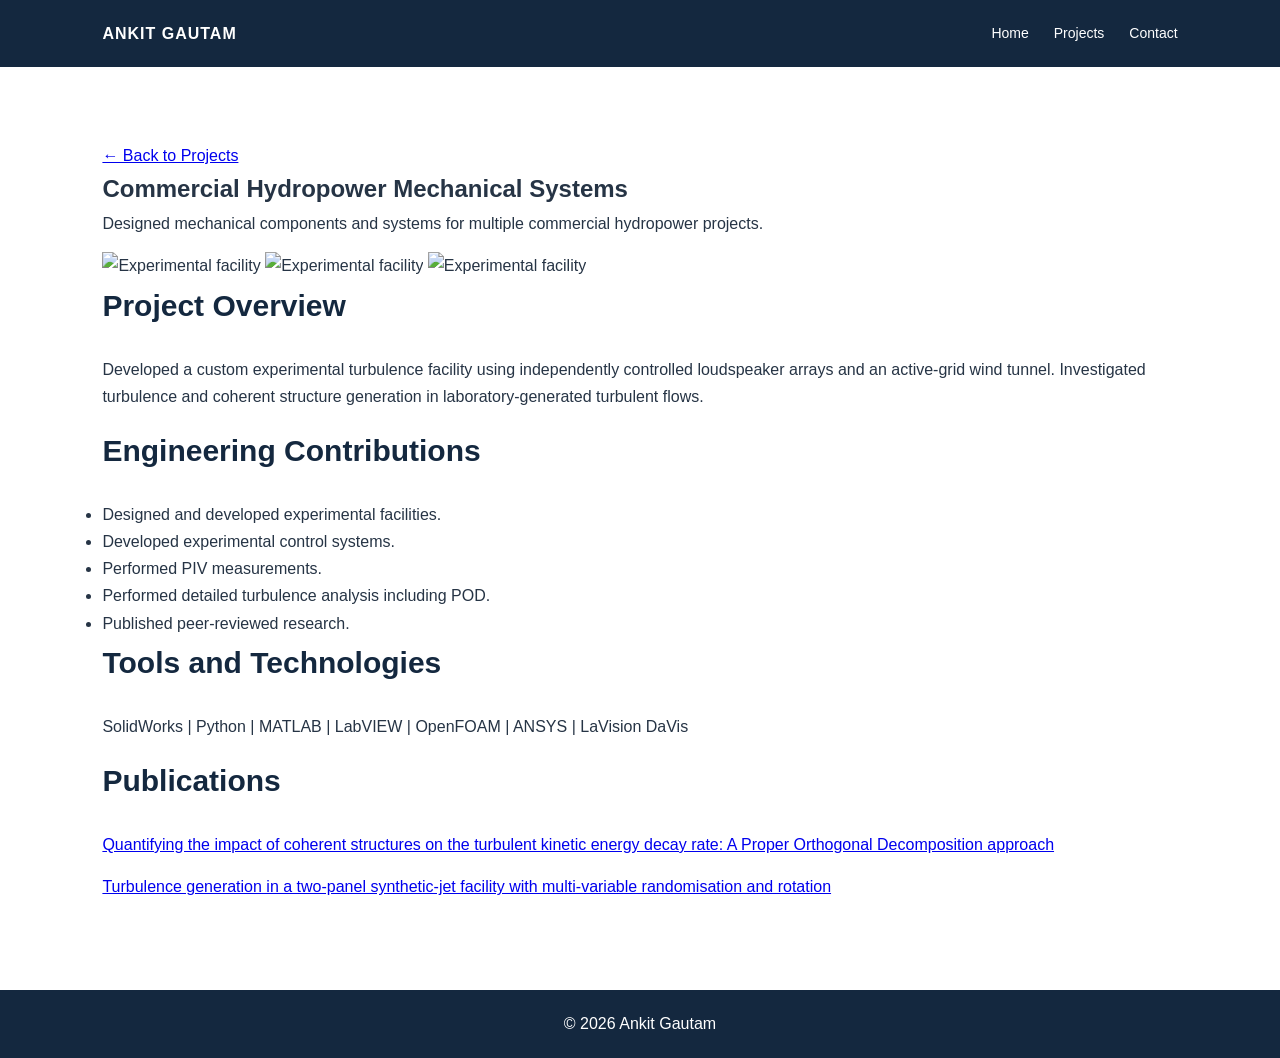
==== projects/hydropower.html @ 94ad088b "Create hydropower.html" ====
<!DOCTYPE html>
<html lang="en">
<head>
    <meta charset="UTF-8">
    <meta name="viewport" content="width=device-width, initial-scale=1.0">

    <title>Hydropower Mechanical Systems | Ankit Gautam</title>

    <link rel="stylesheet" href="../style.css">
</head>

<body>

<header>
    <nav class="navbar">
        <a href="../index.html" class="logo">
            ANKIT GAUTAM
        </a>

        <div class="nav-links">
            <a href="../index.html">Home</a>
            <a href="../index.html#projects">Projects</a>
            <a href="../index.html#contact">Contact</a>
        </div>
    </nav>
</header>

<section class="section">

    <a href="../index.html#projects">
        ← Back to Projects
    </a>

    <h1>Commercial Hydropower
        Mechanical Systems</h1>

    <p>
        Designed mechanical components and systems
        for multiple commercial hydropower
        projects.
    </p>

    <img src="../assets/gate.jpeg"
         alt="Experimental facility"
         style="width:70%; max-width:350px;">
    <img src="../assets/bifurcation.PNG"
         alt="Experimental facility"
         style="width:70%; max-width:350px;">
    <img src="../assets/dish.jpg"
         alt="Experimental facility"
         style="width:70%; max-width:250px;">

    <h2>Project Overview</h2>

    <p>
        Developed a custom experimental turbulence
        facility using independently controlled
        loudspeaker arrays and an active-grid wind tunnel.
        Investigated turbulence and coherent structure generation in laboratory-generated turbulent flows.
    </p>

    <h2>Engineering Contributions</h2>

    <ul>
        <li>Designed and developed experimental facilities.</li>
        <li>Developed experimental control systems.</li>
        <li>Performed PIV measurements.</li>
        <li>Performed detailed turbulence analysis including POD.</li>
        <li>Published peer-reviewed research.</li>
    </ul>

    <h2>Tools and Technologies</h2>

    <p>
        SolidWorks | Python | MATLAB | LabVIEW |
        OpenFOAM | ANSYS | LaVision DaVis
    </p>

    <h2>Publications</h2>

    <p>
        <a href="https://doi.org/10.1103/z9ds-1yfc"
           target="_blank">
           Quantifying the impact of coherent structures on the turbulent kinetic energy decay rate: A Proper Orthogonal Decomposition approach
        </a>
    </p>
    <p>
        <a href="https://doi.org/10.1017/flo.2026.10069"
           target="_blank">
           Turbulence generation in a two-panel synthetic-jet facility with multi-variable randomisation and rotation
        </a>
    </p>

</section>

<footer>
    <p>© 2026 Ankit Gautam</p>
</footer>

</body>
</html>
---- style.css ----
/* =========================================
   GLOBAL STYLES
========================================= */

* {
    margin: 0;
    padding: 0;
    box-sizing: border-box;
}

html {
    scroll-behavior: smooth;
}

body {
    font-family: Arial, Helvetica, sans-serif;
    color: #263445;
    background: #ffffff;
    line-height: 1.7;
}


/* =========================================
   NAVIGATION
========================================= */

.navbar {
    display: flex;
    justify-content: space-between;
    align-items: center;
    padding: 20px 8%;
    background: #14283f;
    color: white;
}

.logo {
    color: white;
    font-weight: bold;
    text-decoration: none;
    letter-spacing: 1px;
}

.nav-links {
    display: flex;
    gap: 25px;
}

.nav-links a {
    color: white;
    text-decoration: none;
    font-size: 14px;
}

.nav-links a:hover {
    color: #55b5ee;
}


/* =========================================
   HERO SECTION AND HEADSHOT
========================================= */

.hero {
    background: linear-gradient(120deg, #14283f, #245477);
    color: white;

    padding: 80px 8%;
    min-height: 430px;

    display: flex;
    align-items: center;
    justify-content: space-between;
    gap: 50px;
}

/* Left-side introduction */

.hero-content {
    flex: 1;
    max-width: 750px;
}

.eyebrow {
    color: #69c1f2;
    letter-spacing: 2px;
    font-size: 13px;
}

.hero h1 {
    font-size: clamp(35px, 5vw, 55px);
    line-height: 1.2;
    margin: 20px 0;
}

.hero-content > p:not(.eyebrow) {
    color: #d8e4ee;
    max-width: 650px;
}

/* Hero buttons */

.hero-buttons {
    margin-top: 30px;
    display: flex;
    gap: 15px;
    flex-wrap: wrap;
}

.btn {
    display: inline-block;
    padding: 12px 22px;
    background: #1685c5;
    color: white;
    text-decoration: none;
    border-radius: 5px;
    transition: background 0.2s;
}

.btn:hover {
    background: #0872ad;
}

.btn.secondary {
    background: transparent;
    border: 1px solid white;
}

.btn.secondary:hover {
    background: rgba(255, 255, 255, 0.12);
}

/* Right-side headshot */

.hero-image {
    flex: 0 0 250px;

    display: flex;
    justify-content: center;
    align-items: center;
}

.profile-photo {
    display: block;

    width: 230px;
    height: 230px;

    object-fit: cover;
    object-position: center top;

    border-radius: 50%;
    border: 4px solid rgba(255, 255, 255, 0.85);

    box-shadow: 0 8px 25px rgba(0, 0, 0, 0.25);
}


/* =========================================
   GENERAL CONTENT SECTIONS
========================================= */

.section {
    padding: 75px 8%;
}

.section h2 {
    font-size: 30px;
    color: #14283f;
    margin-bottom: 25px;
}

.section p {
    margin-bottom: 15px;
}


/* =========================================
   PROJECT CARDS
========================================= */

.project-grid {
    display: grid;
    grid-template-columns: repeat(3, 1fr);
    gap: 25px;
}

.project-card {
    border: 1px solid #e1e6eb;
    border-radius: 8px;
    overflow: hidden;
    transition: transform 0.2s;
}

.project-card:hover {
    transform: translateY(-5px);
}

.project-card img {
    display: block;
    width: 100%;
    height: 190px;
    object-fit: cover;
}

.project-info {
    padding: 20px;
}

.project-info h3 {
    color: #14283f;
    margin-bottom: 12px;
}

.tools {
    color: #1685c5;
    font-size: 13px;
    font-weight: bold;
}

.project-info a {
    color: #1685c5;
    text-decoration: none;
    font-weight: bold;
}


/* =========================================
   TECHNICAL SKILLS
========================================= */

.skills-grid {
    display: grid;
    grid-template-columns: repeat(3, 1fr);
    gap: 20px;
}

.skills-grid > div {
    padding: 20px;
    background: #f2f6f9;
    border-radius: 6px;
}

.skills-grid h3 {
    color: #1685c5;
    margin-bottom: 8px;
}


/* =========================================
   PUBLICATIONS
========================================= */

#publications li {
    margin: 12px 0;
}

#publications a {
    color: #1685c5;
}


/* =========================================
   CONTACT
========================================= */

.contact {
    background: #f2f6f9;
}

.contact a {
    display: inline-block;
    margin: 12px 15px 0 0;
    color: #1685c5;
}


/* =========================================
   FOOTER
========================================= */

footer {
    background: #14283f;
    color: white;
    text-align: center;
    padding: 20px;
}


/* =========================================
   TABLET RESPONSIVENESS
========================================= */

@media (max-width: 900px) {

    .hero {
        gap: 30px;
    }

    .hero-image {
        flex-basis: 200px;
    }

    .profile-photo {
        width: 190px;
        height: 190px;
    }

    .project-grid {
        grid-template-columns: repeat(2, 1fr);
    }
}


/* =========================================
   MOBILE RESPONSIVENESS
========================================= */

@media (max-width: 768px) {

    .navbar {
        flex-direction: column;
        gap: 15px;
    }

    .nav-links {
        flex-wrap: wrap;
        justify-content: center;
        gap: 12px;
    }

    /* Put headshot above introduction on mobile */

    .hero {
        flex-direction: column-reverse;
        text-align: center;
        padding: 60px 8%;
        gap: 30px;
    }

    .hero-content {
        width: 100%;
    }

    .hero-image {
        flex: none;
    }

    .profile-photo {
        width: 180px;
        height: 180px;
    }

    .hero-buttons {
        justify-content: center;
    }

    .project-grid,
    .skills-grid {
        grid-template-columns: 1fr;
    }

    .section {
        padding: 55px 8%;
    }
}
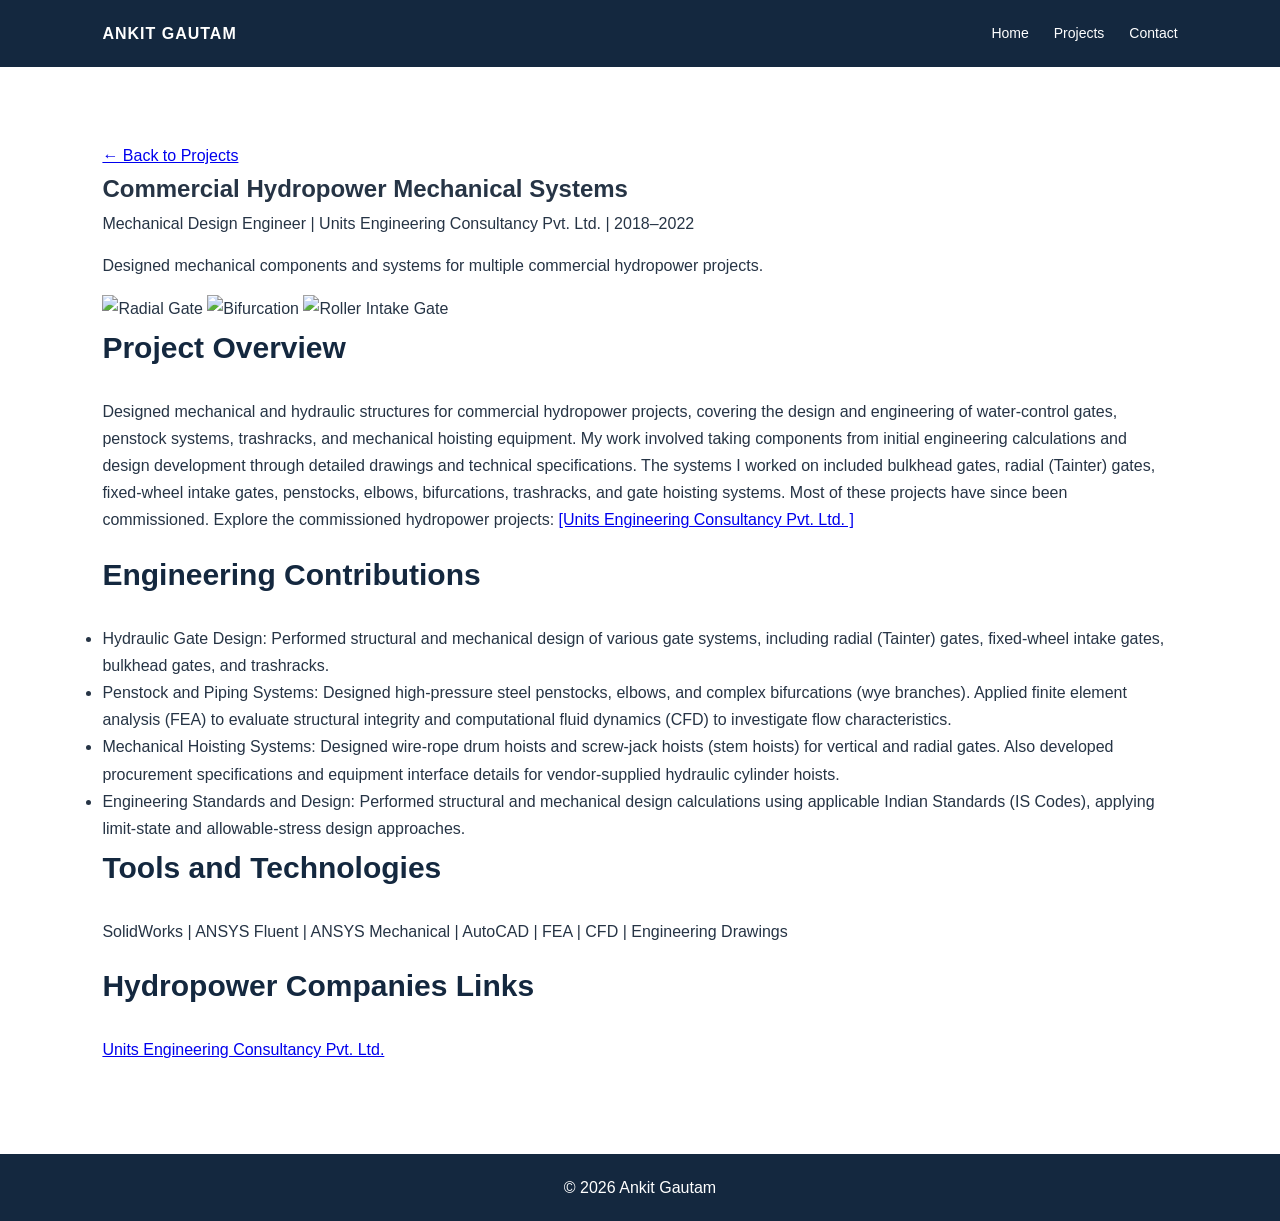
==== commit d6b623c8: "Update hydropower.html" ====
--- a/projects/hydropower.html
+++ b/projects/hydropower.html
@@ -5,7 +5,7 @@
     <meta charset="UTF-8">
     <meta name="viewport" content="width=device-width, initial-scale=1.0">
 
-    <title>Hydropower Mechanical Systems | Ankit Gautam</title>
+    <title>Commercial Hydropower Mechanical Systems | Ankit Gautam</title>
 
     <link rel="stylesheet" href="../style.css">
 </head>
@@ -36,59 +36,58 @@
         Mechanical Systems</h1>
 
     <p>
+        Mechanical Design Engineer | Units Engineering Consultancy Pvt. Ltd. | 2018–2022
+    </p>
+    <p>
         Designed mechanical components and systems
         for multiple commercial hydropower
         projects.
     </p>
 
     <img src="../assets/gate.jpeg"
-         alt="Experimental facility"
+         alt="Radial Gate"
          style="width:70%; max-width:350px;">
     <img src="../assets/bifurcation.PNG"
-         alt="Experimental facility"
+         alt="Bifurcation"
          style="width:70%; max-width:350px;">
     <img src="../assets/dish.jpg"
-         alt="Experimental facility"
+         alt="Roller Intake Gate"
          style="width:70%; max-width:250px;">
 
     <h2>Project Overview</h2>
 
     <p>
-        Developed a custom experimental turbulence
-        facility using independently controlled
-        loudspeaker arrays and an active-grid wind tunnel.
-        Investigated turbulence and coherent structure generation in laboratory-generated turbulent flows.
+        Designed mechanical and hydraulic structures for commercial hydropower projects, covering the design and engineering of water-control gates, penstock systems, trashracks, and mechanical hoisting equipment.
+        My work involved taking components from initial engineering calculations and design development through detailed drawings and technical specifications.
+        The systems I worked on included bulkhead gates, radial (Tainter) gates, fixed-wheel intake gates, penstocks, elbows, bifurcations, trashracks, and gate hoisting systems.
+        Most of these projects have since been commissioned. Explore the commissioned hydropower projects: <a href="https://unitsengineering.com.np/">[Units Engineering Consultancy Pvt. Ltd. ]</a>
+
     </p>
 
     <h2>Engineering Contributions</h2>
 
     <ul>
-        <li>Designed and developed experimental facilities.</li>
-        <li>Developed experimental control systems.</li>
-        <li>Performed PIV measurements.</li>
-        <li>Performed detailed turbulence analysis including POD.</li>
-        <li>Published peer-reviewed research.</li>
+        <li>Hydraulic Gate Design: Performed structural and mechanical design of various gate systems, including radial (Tainter) gates, fixed-wheel intake gates, bulkhead gates, and trashracks.</li>
+        <li>Penstock and Piping Systems: Designed high-pressure steel penstocks, elbows, and complex bifurcations (wye branches).
+            Applied finite element analysis (FEA) to evaluate structural integrity and computational fluid dynamics (CFD) to investigate flow characteristics.</li>
+        <li>Mechanical Hoisting Systems: Designed wire-rope drum hoists and screw-jack hoists (stem hoists) for vertical and radial gates.
+            Also developed procurement specifications and equipment interface details for vendor-supplied hydraulic cylinder hoists.</li>
+        <li>Engineering Standards and Design: Performed structural and mechanical design calculations using applicable Indian Standards (IS Codes), applying limit-state and allowable-stress design approaches.</li>
     </ul>
 
     <h2>Tools and Technologies</h2>
 
     <p>
-        SolidWorks | Python | MATLAB | LabVIEW |
-        OpenFOAM | ANSYS | LaVision DaVis
+        SolidWorks | ANSYS Fluent | ANSYS Mechanical | AutoCAD |
+        FEA | CFD | Engineering Drawings
     </p>
 
-    <h2>Publications</h2>
+    <h2>Hydropower Companies Links</h2>
 
     <p>
-        <a href="https://doi.org/10.1103/z9ds-1yfc"
+        <a href="https://unitsengineering.com.np/"
            target="_blank">
-           Quantifying the impact of coherent structures on the turbulent kinetic energy decay rate: A Proper Orthogonal Decomposition approach
-        </a>
-    </p>
-    <p>
-        <a href="https://doi.org/10.1017/flo.2026.10069"
-           target="_blank">
-           Turbulence generation in a two-panel synthetic-jet facility with multi-variable randomisation and rotation
+           Units Engineering Consultancy Pvt. Ltd. 
         </a>
     </p>
 
